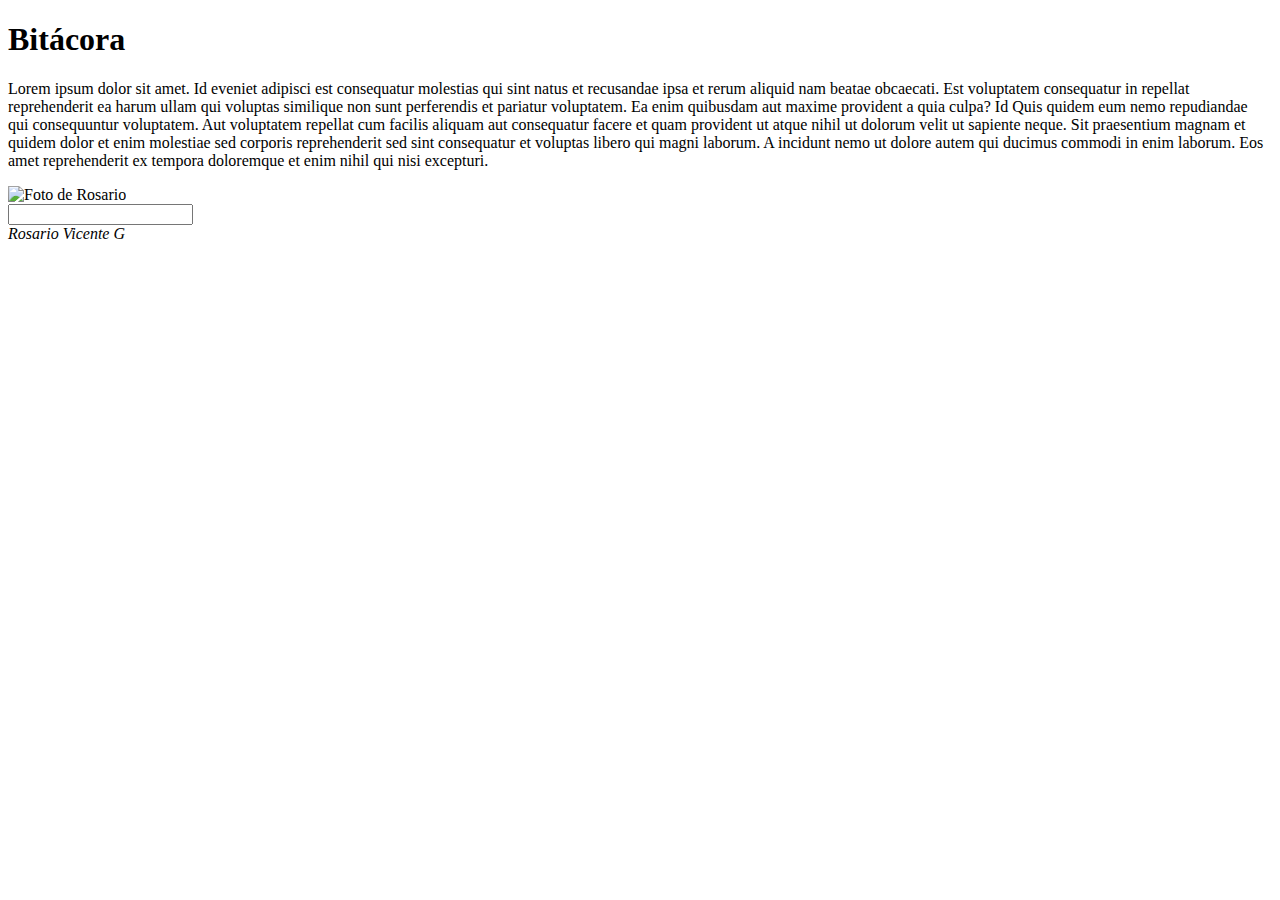
==== index.html @ 86852100 "Update index.html" ====
<!DOCTYPE html>
<html lang="es">
<head>
    <meta charset="UTF-8">
    <meta http-equiv="X-UA-Compatible" content="IE=edge">
    <meta name="viewport" content="width=device-width, initial-scale=1.0">
    <title>Mi primer sitio web</title>
    <link rel="stylesheet" href="../css/style.css" media="all"
    <link rel="preconnect" href="https://fonts.googleapis.com">
    <link rel="preconnect" href="https://fonts.gstatic.com" crossorigin>
    <link href="https://fonts.googleapis.com/css2?family=Roboto:wght@300;400;500;700&display=swap" rel="stylesheet">
</head>
<body>
    <header class="site-header">
        <h1>Bitácora</h1>
        <nav class="site-navegation"
        <a href="../bitacora-rosariovicenteg/index.html"> </a>
        </nav>
    </header>
    <main class="site-main">
        <p>     Lorem ipsum dolor sit amet. Id eveniet adipisci est consequatur molestias qui sint natus et recusandae ipsa et rerum aliquid nam beatae obcaecati. Est voluptatem consequatur in repellat reprehenderit ea harum ullam qui voluptas similique non sunt perferendis et pariatur voluptatem. Ea enim quibusdam aut maxime provident a quia culpa?

            Id Quis quidem eum nemo repudiandae qui consequuntur voluptatem. Aut voluptatem repellat cum facilis aliquam aut consequatur facere et quam provident ut atque nihil ut dolorum velit ut sapiente neque. Sit praesentium magnam et quidem dolor et enim molestiae sed corporis reprehenderit sed sint consequatur et voluptas libero qui magni laborum.
            
            A incidunt nemo ut dolore autem qui ducimus commodi in enim laborum. Eos amet reprehenderit ex tempora doloremque et enim nihil qui nisi excepturi.      </p>
        <img src="../Imagenes/Foto.jpg.jpg" alt="Foto de Rosario" width="200px">
        <br>
        <input type= "text"
    </main>
    <footer> 
        <address> Rosario Vicente G</address>
    </footer>
</body>
</html>
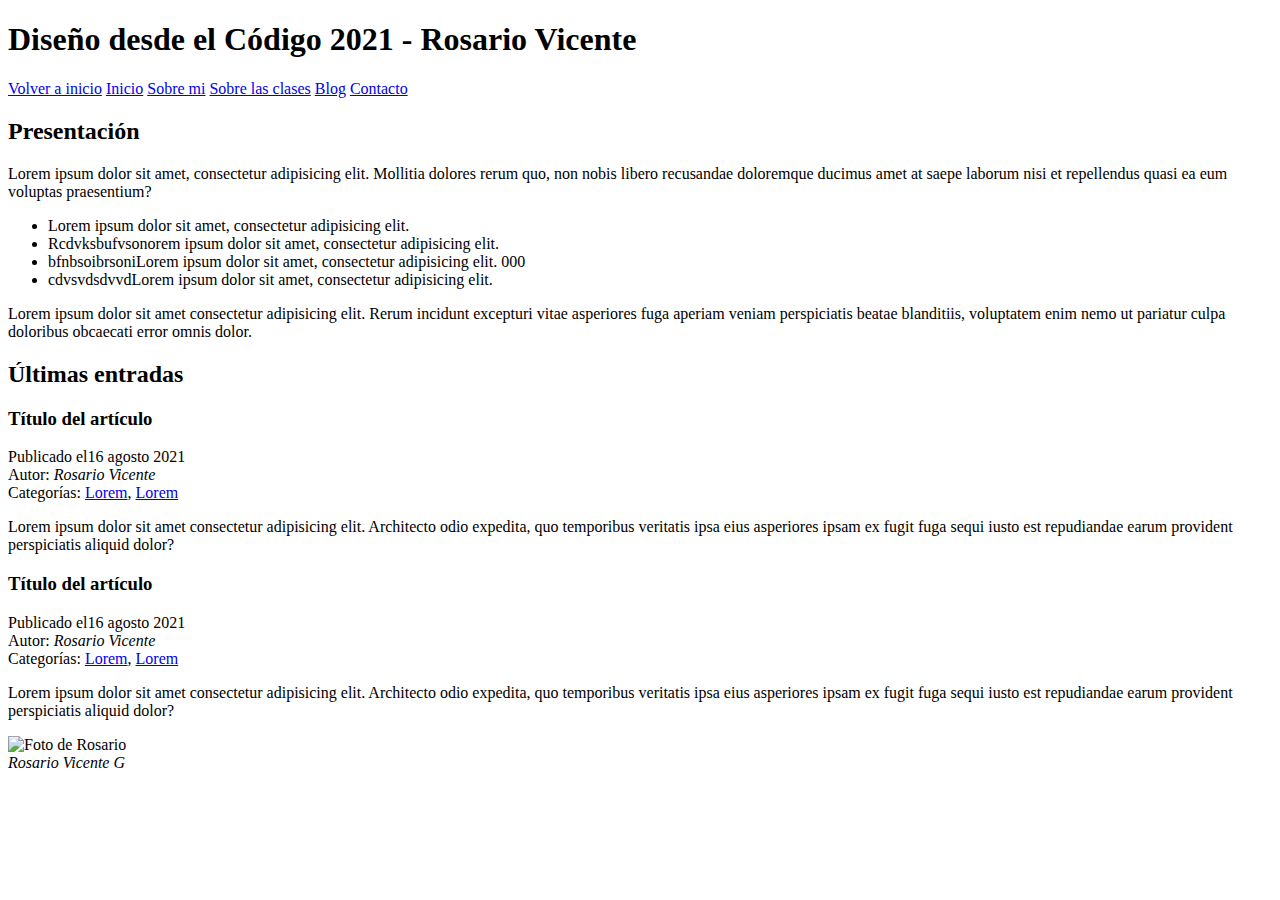
==== commit 21e8751c: "Clase 5" ====
--- a/index.html
+++ b/index.html
@@ -12,23 +12,61 @@
 </head>
 <body>
     <header class="site-header">
-        <h1>Bitácora</h1>
-        <nav class="site-navegation"
-        <a href="../bitacora-rosariovicenteg/index.html"> </a>
-        </nav>
+        <div class="container">
+            <h1>Diseño desde el Código 2021 - Rosario Vicente</h1> 
+            <nav class="site-navegation">
+                <a href="../bitacora-rosariovicenteg/index.html">Volver a inicio</a>
+                <a href="#">Inicio</a>
+                <a href="#">Sobre mi</a>
+                <a href="#">Sobre las clases</a>
+                <a href="#">Blog</a>
+                <a href="#">Contacto</a>
+            </nav>
+        </div>
     </header>
     <main class="site-main">
-        <p>     Lorem ipsum dolor sit amet. Id eveniet adipisci est consequatur molestias qui sint natus et recusandae ipsa et rerum aliquid nam beatae obcaecati. Est voluptatem consequatur in repellat reprehenderit ea harum ullam qui voluptas similique non sunt perferendis et pariatur voluptatem. Ea enim quibusdam aut maxime provident a quia culpa?
-
-            Id Quis quidem eum nemo repudiandae qui consequuntur voluptatem. Aut voluptatem repellat cum facilis aliquam aut consequatur facere et quam provident ut atque nihil ut dolorum velit ut sapiente neque. Sit praesentium magnam et quidem dolor et enim molestiae sed corporis reprehenderit sed sint consequatur et voluptas libero qui magni laborum.
-            
-            A incidunt nemo ut dolore autem qui ducimus commodi in enim laborum. Eos amet reprehenderit ex tempora doloremque et enim nihil qui nisi excepturi.      </p>
+        <div class="container">
+            <section class="home-section home-presentation">
+                <h2 class="home-section__title home-presentation__title">Presentación</h2>
+                <div class="home-presentation__description"> 
+                    <p>Lorem ipsum dolor sit amet, consectetur adipisicing elit. Mollitia dolores rerum quo, non nobis libero recusandae doloremque ducimus amet at saepe laborum nisi et repellendus quasi ea eum voluptas praesentium?</p>
+                    <ul>
+                        <li>Lorem ipsum dolor sit amet, consectetur adipisicing elit. </li>
+                        <li>Rcdvksbufvsonorem ipsum dolor sit amet, consectetur adipisicing elit. </li>
+                        <li>bfnbsoibrsoniLorem ipsum dolor sit amet, consectetur adipisicing elit. 000</li>
+                        <li>cdvsvdsdvvdLorem ipsum dolor sit amet, consectetur adipisicing elit. </li>
+                    </ul>
+                    <p>Lorem ipsum dolor sit amet consectetur adipisicing elit. Rerum incidunt excepturi vitae asperiores fuga aperiam veniam perspiciatis beatae blanditiis, voluptatem enim nemo ut pariatur culpa doloribus obcaecati error omnis dolor.</p>
+                </div>
+            </section>
+            <section class="home-section home-posts">
+                <h2 class="home-section__title home-posts__title">Últimas entradas</h2>
+                <article class="home-post">
+                    <h3 class="home-post__title">Título del artículo</h3>
+                    <div class="home-post__pubdate">Publicado el<time>16 agosto 2021</time></div>
+                    <div class="home-post__author">Autor: <cite>Rosario Vicente</cite></div>
+                    <div class="home-post__categories">Categorías: <a href="#">Lorem</a>, <a href="#">Lorem</a></div>
+                    <div class="home-post__content">
+                        <p>Lorem ipsum dolor sit amet consectetur adipisicing elit. Architecto odio expedita, quo temporibus veritatis ipsa eius asperiores ipsam ex fugit fuga sequi iusto est repudiandae earum provident perspiciatis aliquid dolor?</p>
+                    </div>
+                </article>
+                <article class="home-post">
+                    <h3 class="home-post__title">Título del artículo</h3>
+                    <div class="home-post__pubdate">Publicado el<time>16 agosto 2021</time></div>
+                    <div class="home-post__author">Autor: <cite>Rosario Vicente</cite></div>
+                    <div class="home-post__categories">Categorías: <a href="#">Lorem</a>, <a href="#">Lorem</a></div>
+                    <div class="home-post__content">
+                        <p>Lorem ipsum dolor sit amet consectetur adipisicing elit. Architecto odio expedita, quo temporibus veritatis ipsa eius asperiores ipsam ex fugit fuga sequi iusto est repudiandae earum provident perspiciatis aliquid dolor?</p>
+                    </div>
+                </article>
+            </section>
+        </div>
+    </main>
         <img src="../Imagenes/Foto.jpg.jpg" alt="Foto de Rosario" width="200px">
         <br>
-        <input type= "text"
-    </main>
     <footer> 
         <address> Rosario Vicente G</address>
     </footer>
+    
 </body>
 </html>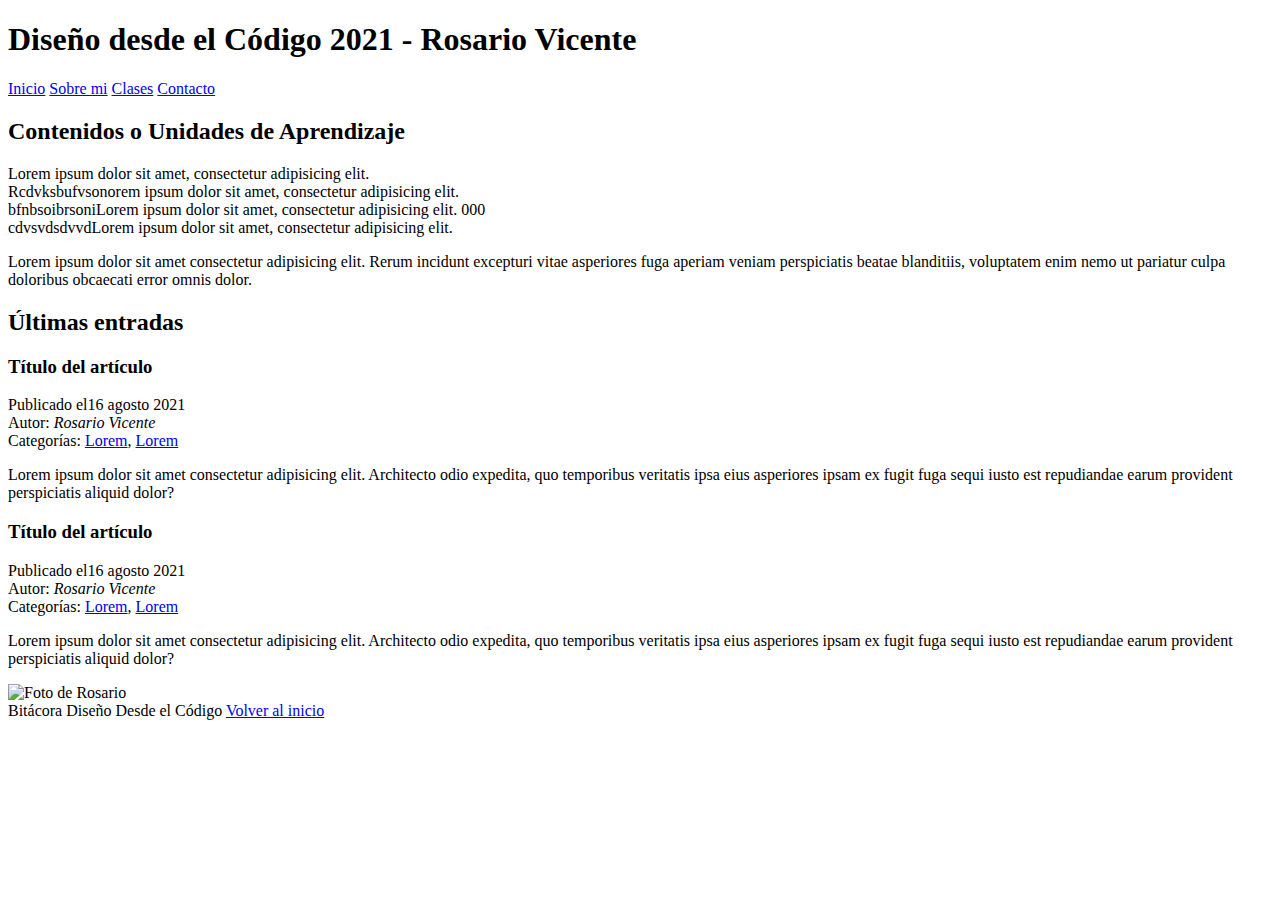
==== commit 60f52ce0: "HTML agregados" ====
--- a/index.html
+++ b/index.html
@@ -15,22 +15,18 @@
         <div class="container">
             <h1>Diseño desde el Código 2021 - Rosario Vicente</h1> 
             <nav class="site-navegation">
-                <a href="../bitacora-rosariovicenteg/index.html">Volver a inicio</a>
-                <a href="#">Inicio</a>
-                <a href="#">Sobre mi</a>
-                <a href="#">Sobre las clases</a>
-                <a href="#">Blog</a>
-                <a href="#">Contacto</a>
+                <a href="../bitacora-rosariovicenteg/index.html">Inicio</a>
+                <a href="../sobre mi/Sobre-mi.html">Sobre mi</a>
+                <a href="../clases/Clases.html">Clases</a>
+                <a href="../Contacto/Contacto.html">Contacto</a>
             </nav>
         </div>
     </header>
     <main class="site-main">
         <div class="container">
             <section class="home-section home-presentation">
-                <h2 class="home-section__title home-presentation__title">Presentación</h2>
+                <h2 class="home-section__title home-presentation__title">Contenidos o Unidades de Aprendizaje</h2>
                 <div class="home-presentation__description"> 
-                    <p>Lorem ipsum dolor sit amet, consectetur adipisicing elit. Mollitia dolores rerum quo, non nobis libero recusandae doloremque ducimus amet at saepe laborum nisi et repellendus quasi ea eum voluptas praesentium?</p>
-                    <ul>
                         <li>Lorem ipsum dolor sit amet, consectetur adipisicing elit. </li>
                         <li>Rcdvksbufvsonorem ipsum dolor sit amet, consectetur adipisicing elit. </li>
                         <li>bfnbsoibrsoniLorem ipsum dolor sit amet, consectetur adipisicing elit. 000</li>
@@ -64,8 +60,15 @@
     </main>
         <img src="../Imagenes/Foto.jpg.jpg" alt="Foto de Rosario" width="200px">
         <br>
-    <footer> 
-        <address> Rosario Vicente G</address>
+    <footer class="site-footer">
+        <div class="container"
+            <footer class="bg-light text-center text-lg-start">
+                <div class="text-center p-3" >
+                Bitácora Diseño Desde el Código
+                <a class="text-dark" href="../bitacora-rosariovicenteg/index.html"">Volver al inicio</a>
+                </div>
+            </footer>
+        </div> 
     </footer>
     
 </body>
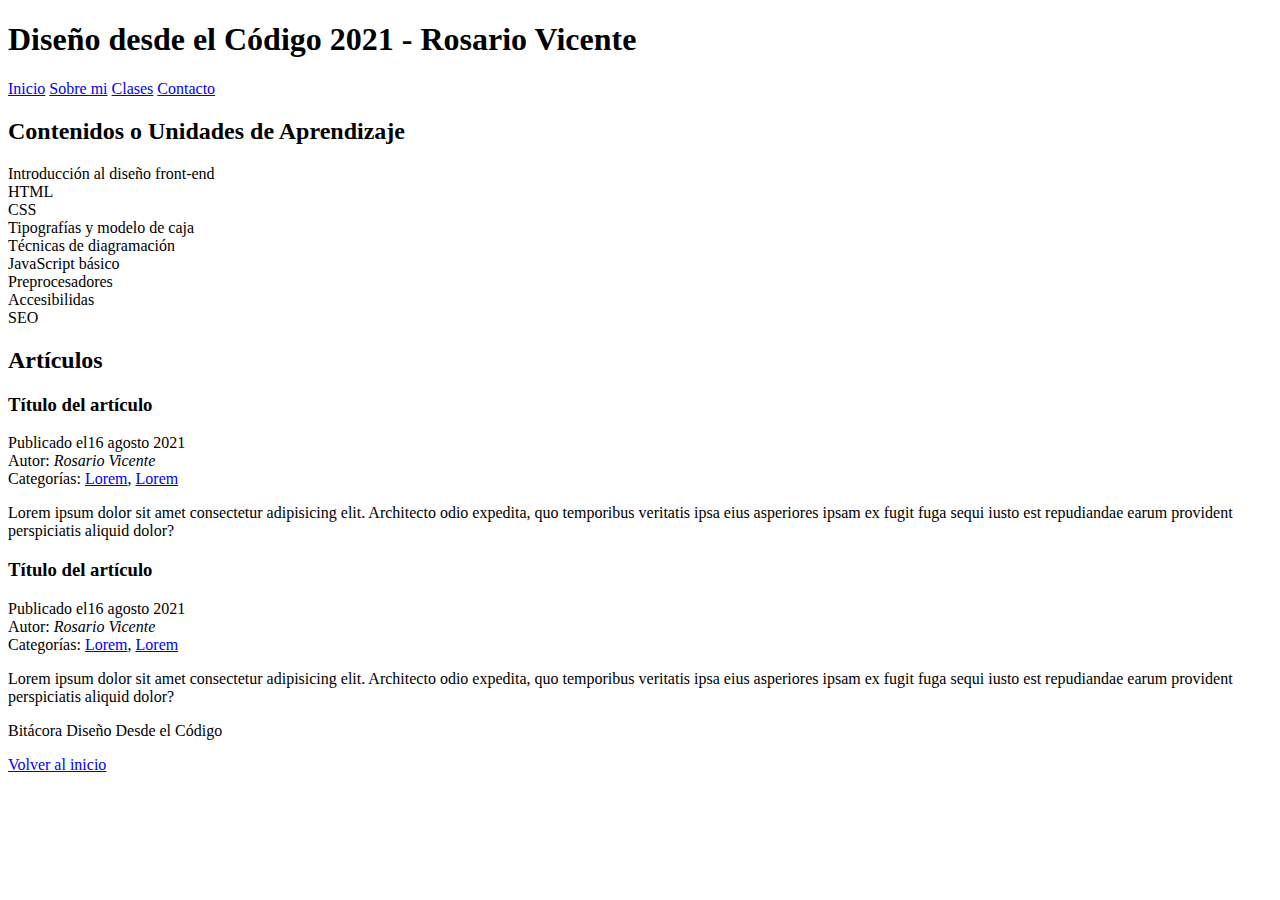
==== commit 9c1db414: "Márgenes" ====
--- a/index.html
+++ b/index.html
@@ -11,6 +11,7 @@
     <link href="https://fonts.googleapis.com/css2?family=Roboto:wght@300;400;500;700&display=swap" rel="stylesheet">
 </head>
 <body>
+     <div class="content">
     <header class="site-header">
         <div class="container">
             <h1>Diseño desde el Código 2021 - Rosario Vicente</h1> 
@@ -21,22 +22,28 @@
                 <a href="../Contacto/Contacto.html">Contacto</a>
             </nav>
         </div>
-    </header>
+    </header>    
     <main class="site-main">
         <div class="container">
             <section class="home-section home-presentation">
                 <h2 class="home-section__title home-presentation__title">Contenidos o Unidades de Aprendizaje</h2>
                 <div class="home-presentation__description"> 
-                        <li>Lorem ipsum dolor sit amet, consectetur adipisicing elit. </li>
-                        <li>Rcdvksbufvsonorem ipsum dolor sit amet, consectetur adipisicing elit. </li>
-                        <li>bfnbsoibrsoniLorem ipsum dolor sit amet, consectetur adipisicing elit. 000</li>
-                        <li>cdvsvdsdvvdLorem ipsum dolor sit amet, consectetur adipisicing elit. </li>
+                        <li>Introducción al diseño front-end </li>
+                        <li>HTML </li>
+                        <li>CSS</li>
+                        <li>Tipografías y modelo de caja </li>
+                        <li>Técnicas de diagramación </li>
+                        <li>JavaScript básico </li>
+                        <li>Preprocesadores </li>
+                        <li>Accesibilidas</li>
+                        <li>SEO </li>
                     </ul>
-                    <p>Lorem ipsum dolor sit amet consectetur adipisicing elit. Rerum incidunt excepturi vitae asperiores fuga aperiam veniam perspiciatis beatae blanditiis, voluptatem enim nemo ut pariatur culpa doloribus obcaecati error omnis dolor.</p>
                 </div>
             </section>
+        </div>
+        <div class="container">
             <section class="home-section home-posts">
-                <h2 class="home-section__title home-posts__title">Últimas entradas</h2>
+                <h2 class="home-section__title home-posts__title">Artículos</h2>
                 <article class="home-post">
                     <h3 class="home-post__title">Título del artículo</h3>
                     <div class="home-post__pubdate">Publicado el<time>16 agosto 2021</time></div>
@@ -56,18 +63,13 @@
                     </div>
                 </article>
             </section>
-        </div>
+        </div>    
     </main>
-        <img src="../Imagenes/Foto.jpg.jpg" alt="Foto de Rosario" width="200px">
-        <br>
+    </div>
     <footer class="site-footer">
         <div class="container"
-            <footer class="bg-light text-center text-lg-start">
-                <div class="text-center p-3" >
-                Bitácora Diseño Desde el Código
-                <a class="text-dark" href="../bitacora-rosariovicenteg/index.html"">Volver al inicio</a>
-                </div>
-            </footer>
+        <p>Bitácora Diseño Desde el Código</p>
+            <a class="text-dark" href="../bitacora-rosariovicenteg/index.html">Volver al inicio</a>
         </div> 
     </footer>
     
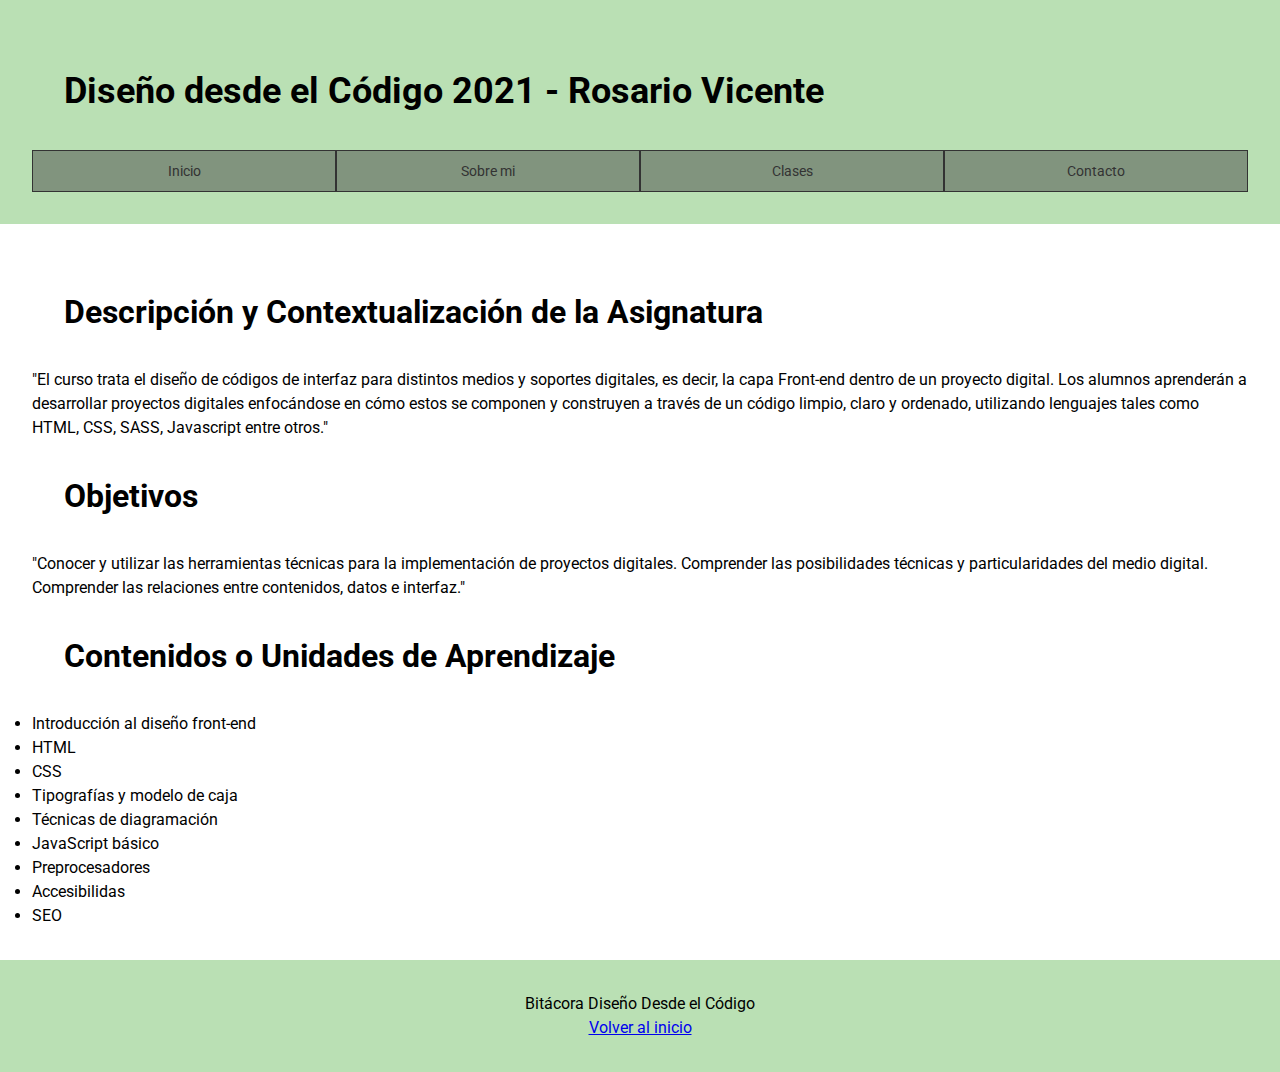
==== commit b9ced58d: "inicio" ====
--- a/index.html
+++ b/index.html
@@ -25,9 +25,21 @@
     </header>    
     <main class="site-main">
         <div class="container">
+                <h1 class="home-section__title home-presentation__title">Descripción y Contextualización de la Asignatura</h1>     
+            <section class="introduccion"> 
+                    <p>"El curso trata el diseño de códigos de interfaz para distintos medios y soportes digitales, es decir, la capa Front-end dentro de un proyecto digital. Los alumnos aprenderán a desarrollar proyectos digitales enfocándose en cómo estos se componen y construyen a través de un código limpio, claro y ordenado, utilizando lenguajes tales como HTML, CSS, SASS, Javascript entre otros."</p>    
+            </section>
+                <h1 class="home-section__title home-presentation__title">Objetivos</h1>     
+            <section class="introduccion"> 
+                        <p>"Conocer y utilizar las herramientas técnicas para la implementación de proyectos digitales. Comprender las posibilidades técnicas y particularidades 
+                            del medio digital. Comprender las relaciones entre contenidos, datos e interfaz."</p>    
+            </section>
+        </div>
+        <div class="container">
             <section class="home-section home-presentation">
-                <h2 class="home-section__title home-presentation__title">Contenidos o Unidades de Aprendizaje</h2>
+                <h1 class="home-section__title home-presentation__title">Contenidos o Unidades de Aprendizaje</h1>
                 <div class="home-presentation__description"> 
+                    <ul>
                         <li>Introducción al diseño front-end </li>
                         <li>HTML </li>
                         <li>CSS</li>
@@ -39,29 +51,6 @@
                         <li>SEO </li>
                     </ul>
                 </div>
-            </section>
-        </div>
-        <div class="container">
-            <section class="home-section home-posts">
-                <h2 class="home-section__title home-posts__title">Artículos</h2>
-                <article class="home-post">
-                    <h3 class="home-post__title">Título del artículo</h3>
-                    <div class="home-post__pubdate">Publicado el<time>16 agosto 2021</time></div>
-                    <div class="home-post__author">Autor: <cite>Rosario Vicente</cite></div>
-                    <div class="home-post__categories">Categorías: <a href="#">Lorem</a>, <a href="#">Lorem</a></div>
-                    <div class="home-post__content">
-                        <p>Lorem ipsum dolor sit amet consectetur adipisicing elit. Architecto odio expedita, quo temporibus veritatis ipsa eius asperiores ipsam ex fugit fuga sequi iusto est repudiandae earum provident perspiciatis aliquid dolor?</p>
-                    </div>
-                </article>
-                <article class="home-post">
-                    <h3 class="home-post__title">Título del artículo</h3>
-                    <div class="home-post__pubdate">Publicado el<time>16 agosto 2021</time></div>
-                    <div class="home-post__author">Autor: <cite>Rosario Vicente</cite></div>
-                    <div class="home-post__categories">Categorías: <a href="#">Lorem</a>, <a href="#">Lorem</a></div>
-                    <div class="home-post__content">
-                        <p>Lorem ipsum dolor sit amet consectetur adipisicing elit. Architecto odio expedita, quo temporibus veritatis ipsa eius asperiores ipsam ex fugit fuga sequi iusto est repudiandae earum provident perspiciatis aliquid dolor?</p>
-                    </div>
-                </article>
             </section>
         </div>    
     </main>
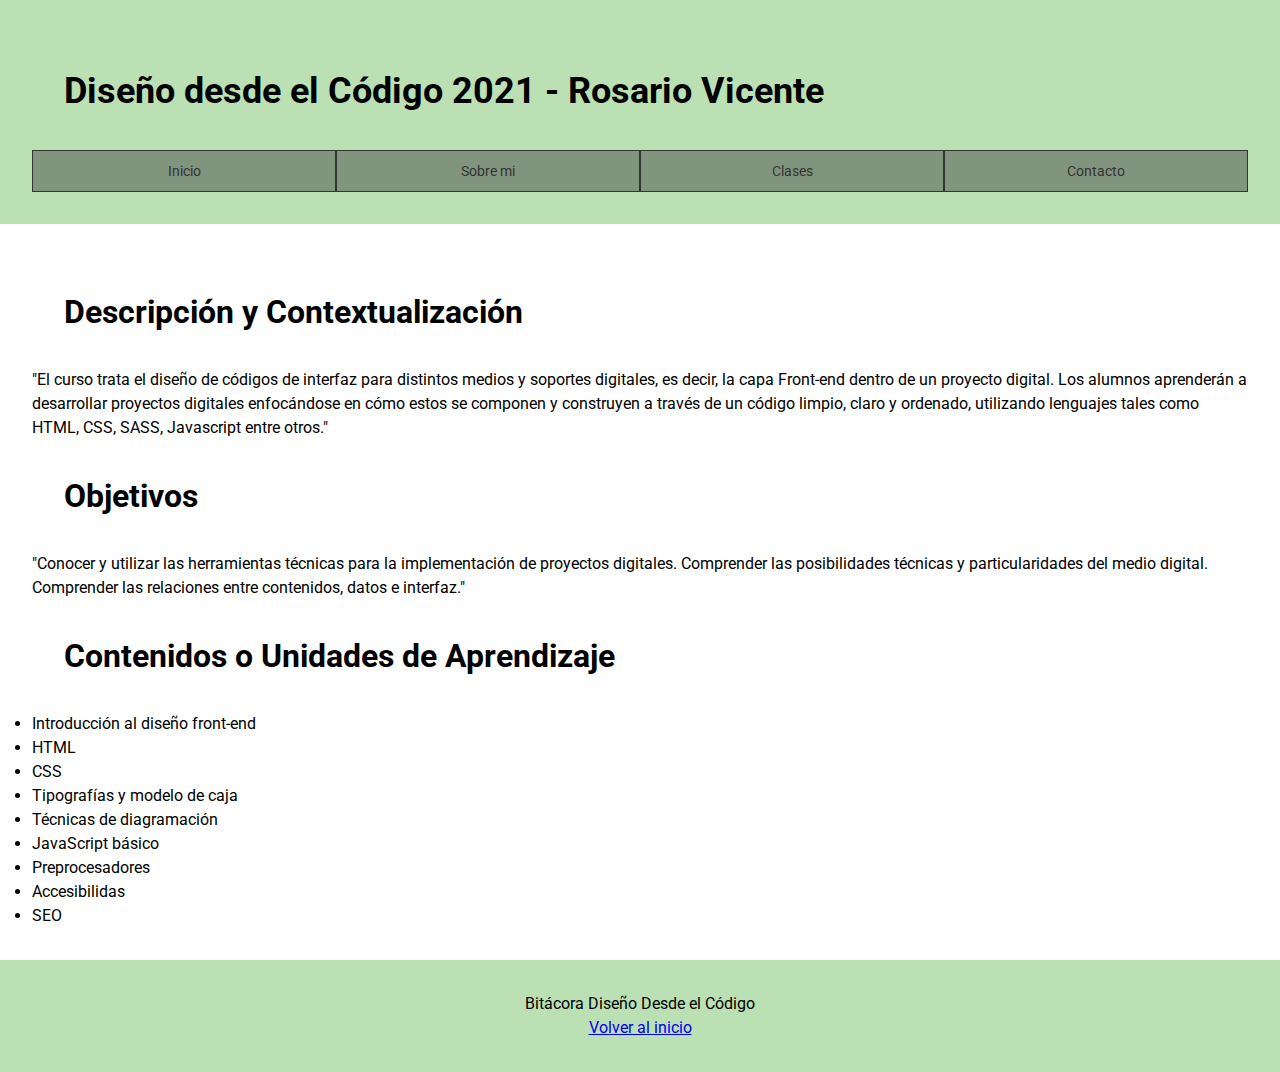
==== commit a1f3eb6c: "Clases" ====
--- a/index.html
+++ b/index.html
@@ -25,7 +25,7 @@
     </header>    
     <main class="site-main">
         <div class="container">
-                <h1 class="home-section__title home-presentation__title">Descripción y Contextualización de la Asignatura</h1>     
+                <h1 class="home-section__title home-presentation__title">Descripción y Contextualización</h1>     
             <section class="introduccion"> 
                     <p>"El curso trata el diseño de códigos de interfaz para distintos medios y soportes digitales, es decir, la capa Front-end dentro de un proyecto digital. Los alumnos aprenderán a desarrollar proyectos digitales enfocándose en cómo estos se componen y construyen a través de un código limpio, claro y ordenado, utilizando lenguajes tales como HTML, CSS, SASS, Javascript entre otros."</p>    
             </section>
